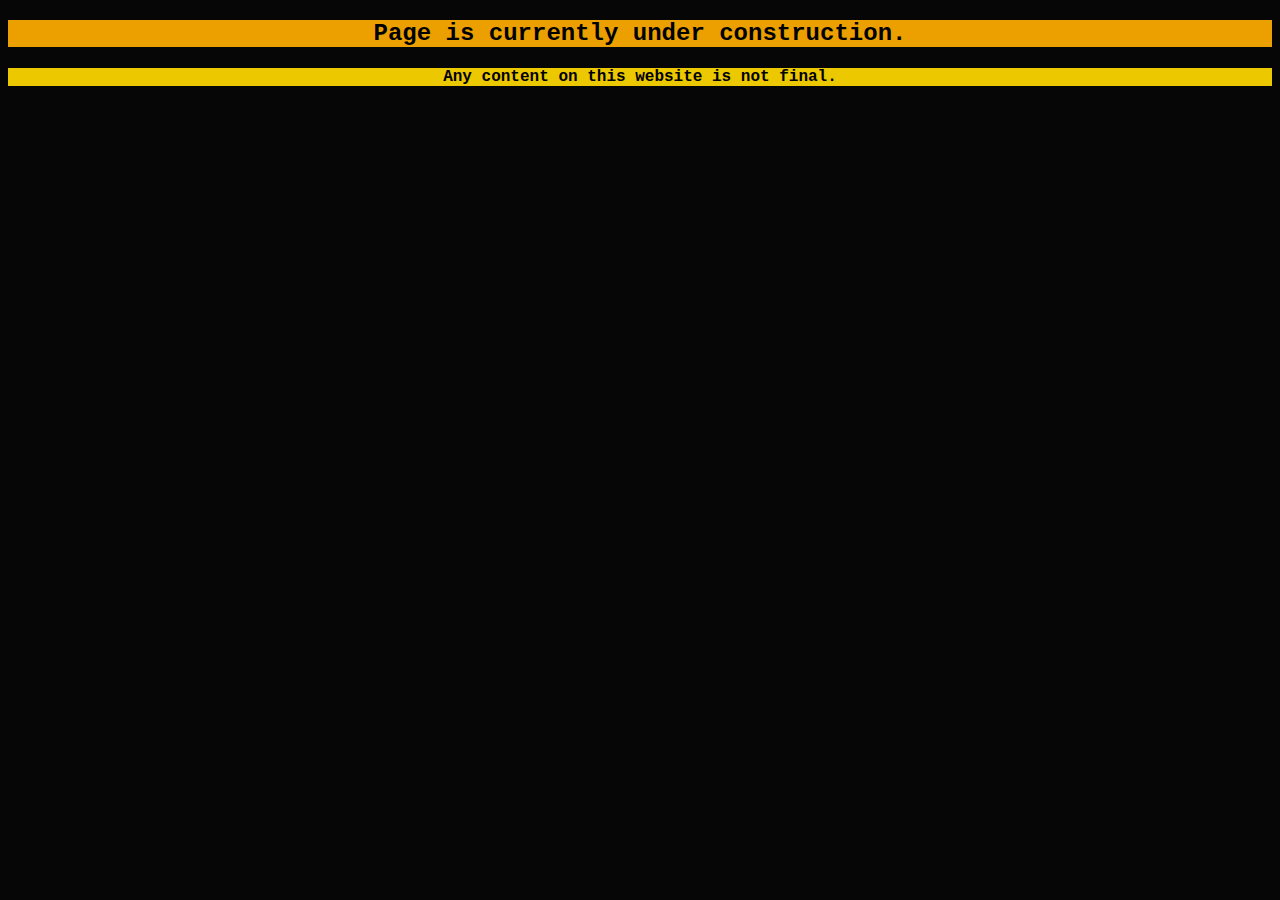
==== index.html @ c92a7c87 "wip" ====
<!DOCTYPE html>
<html lang="en">
<head>
    <meta charset="UTF-8">
    <meta name="viewport" content="width=device-width, initial-scale=1.0">
    <title>Document</title>
</head>
<style>
    html, body {
        background-color: #060606;
        color: #000000;
        font-family: 'Courier New';
    }

    h2 {
        text-align: center;
        background-color: #eba000;
    }

    h4 {
        text-align: center;
        background-color: #ebc800;
    }
</style>
<body>
    <h2>Page is currently under construction.</h2>
    <h4>Any content on this website is not final.</h4>
</body>
</html>
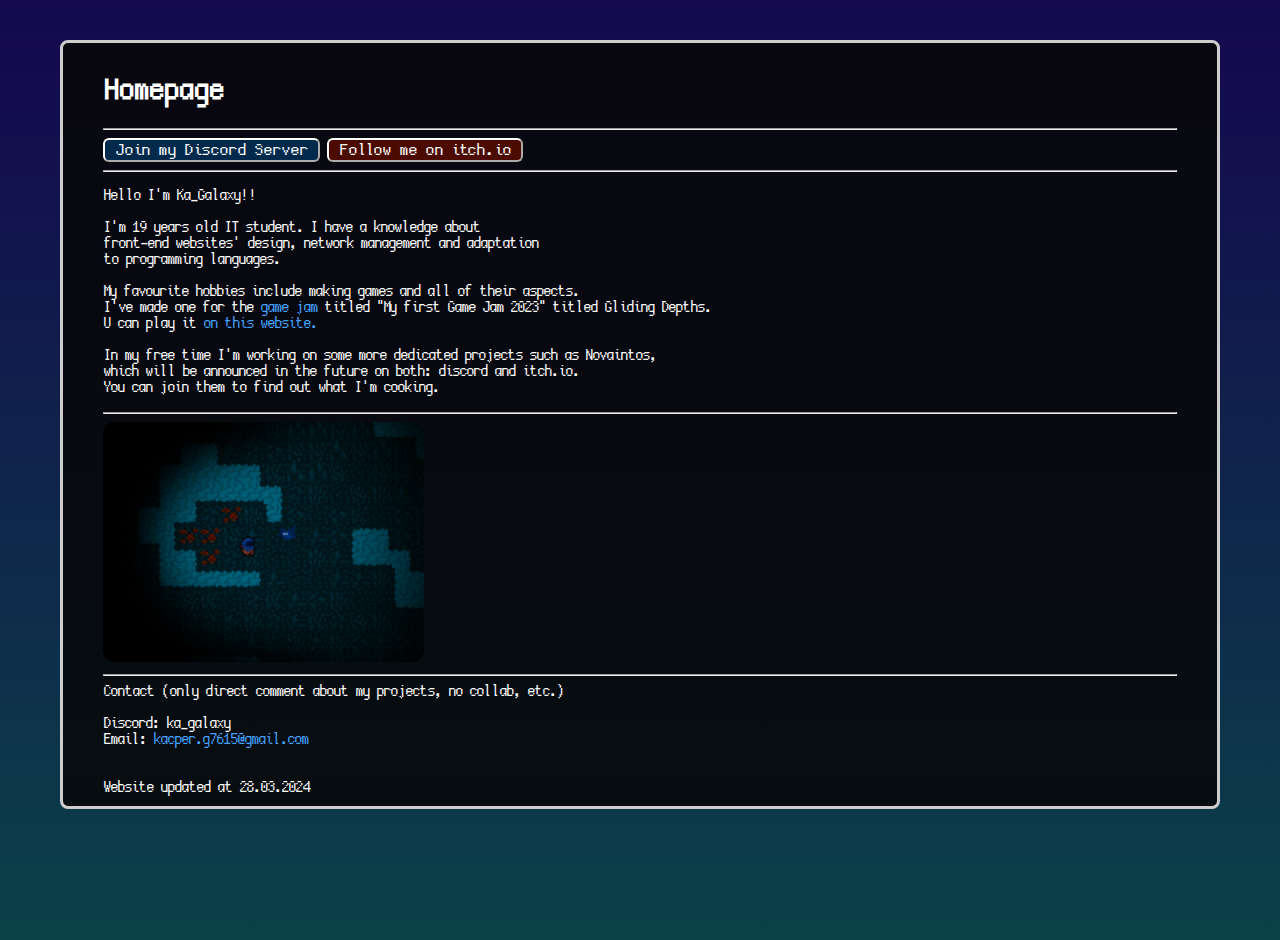
==== commit e5fd3905: "initial website" ====
--- a/index.html
+++ b/index.html
@@ -3,27 +3,46 @@
 <head>
     <meta charset="UTF-8">
     <meta name="viewport" content="width=device-width, initial-scale=1.0">
-    <title>Document</title>
+    <link rel="icon" href="favicon.ico" type="image/x-icon">
+    <link rel="stylesheet" href="css/styles.css">
+    <title>Ka_Galaxy</title>
 </head>
-<style>
-    html, body {
-        background-color: #060606;
-        color: #000000;
-        font-family: 'Courier New';
-    }
-
-    h2 {
-        text-align: center;
-        background-color: #eba000;
-    }
-
-    h4 {
-        text-align: center;
-        background-color: #ebc800;
-    }
-</style>
 <body>
-    <h2>Page is currently under construction.</h2>
-    <h4>Any content on this website is not final.</h4>
+    <div id="content-main">
+        <h1>Homepage</h1>
+        <hr>
+        <a href="discord_invite.html" target="_blank"><button type="button" id="redirect-discord">Join my Discord Server</button></a>
+        <a href="https://ka-galaxy.itch.io/" target="_blank"><button id="redirect-itch">Follow me on itch.io</button></a>
+        <hr>
+        <p>
+            Hello I'm Ka_Galaxy!!
+        </p>
+        <p>
+            I'm 19 years old IT student. I have a knowledge about<br>
+            front-end websites' design, network management and adaptation<br>
+            to programming languages.<br>
+            <br>
+            My favourite hobbies include making games and all of their aspects.<br>
+            I've made one for the <a href="https://itch.io/jam/my-first-game-jam-summer-2023" target="_blank">game jam</a> titled "My first Game Jam 2023" titled Gliding Depths.<br>
+            U can play it
+            <a href="https://ka-galaxy.itch.io/gliding-depths" target="_blank">
+                on this website.
+            </a><br><br>
+            In my free time I'm working on some more dedicated projects such as Novaintos,<br>
+            which will be announced in the future on both: discord and itch.io.<br>
+            You can join them to find out what I'm cooking.
+            <hr>
+            <img src="images/gliding_depths_1.png" alt="Screenshot 1" height="240" style="border-radius: 12px;">
+            <br><hr>
+            Contact (only direct comment about my projects, no collab, etc.)<br>
+            <br>
+            Discord: ka_galaxy<br>
+            Email: <a href="mailto:kacper.g7615@gmail.com">kacper.g7615@gmail.com</a>
+            <br><br>
+        </p>
+        <footer>
+            Website updated at 28.03.2024
+        </footer>
+    </div>
 </body>
 </html>--- a/css/styles.css
+++ b/css/styles.css
@@ -0,0 +1,69 @@
+/* Custom font */
+@font-face {
+    font-family: 'Cozette';
+    src: url('../fonts/CozetteVector.ttf') format('truetype');
+    }
+
+.custom-font-text {
+    font-family: 'CustomFont', sans-serif; /* With fallback */
+}
+
+html, body {
+    min-height: 100vh;
+    margin: 0px;
+    
+    background: linear-gradient(to bottom, rgba(21, 0, 138, 0.5), rgba(3, 111, 126, 0.5));
+    background-size: cover;
+
+    background-color: #131313;
+
+    color: #ffffff;
+    font-family: 'Cozette';
+}
+
+a {
+    text-decoration: none;
+    color: #45a2ff;
+}
+a:hover {
+    color: #6bfff3;
+}
+a:visited {
+    color: #c773ff;
+}
+
+#content-main {
+    margin: 40px 60px;
+
+    padding: 10px 40px;
+
+    border: 3px solid #cdcdcd;
+    border-radius: 8px;
+
+    background-color: #070707dd;
+}
+
+button {
+    font-family: "Cozette";
+    color: white;
+}
+
+#redirect-discord {
+    font-size: large;
+    border-radius: 6px;
+    color: white;
+    border-color: #ffffff;
+    padding-left: 10px;
+    padding-right: 10px;
+    background-color: rgb(0, 41, 75);
+}
+
+#redirect-itch {
+    font-size: large;
+    border-radius: 6px;
+    color: white;
+    border-color: #ffffff;
+    padding-left: 10px;
+    padding-right: 10px;
+    background-color: rgb(75, 11, 0);
+}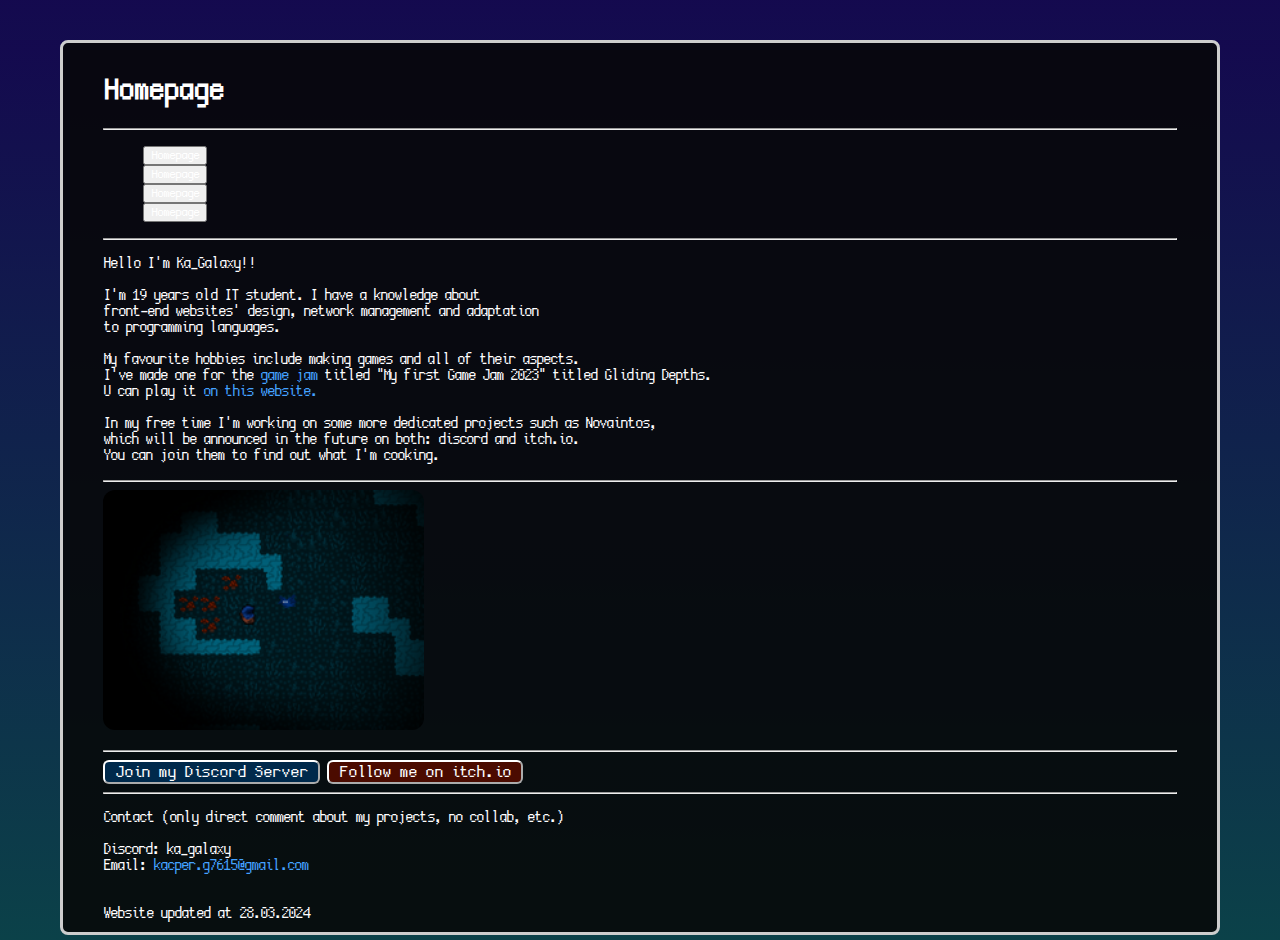
==== commit d0c207ec: "rearranged" ====
--- a/index.html
+++ b/index.html
@@ -3,16 +3,22 @@
 <head>
     <meta charset="UTF-8">
     <meta name="viewport" content="width=device-width, initial-scale=1.0">
-    <link rel="icon" href="favicon.ico" type="image/x-icon">
-    <link rel="stylesheet" href="css/styles.css">
+    <link rel="icon" href="_res/favicon.ico" type="image/x-icon">
+    <link rel="stylesheet" href="_res/css/styles.css">
     <title>Ka_Galaxy</title>
 </head>
 <body>
     <div id="content-main">
         <h1>Homepage</h1>
         <hr>
-        <a href="discord_invite.html" target="_blank"><button type="button" id="redirect-discord">Join my Discord Server</button></a>
-        <a href="https://ka-galaxy.itch.io/" target="_blank"><button id="redirect-itch">Follow me on itch.io</button></a>
+        <nav>
+            <ul>
+                <li><a href="#"><button>Homepage</button></a></li>
+                <li><a href="#"><button>Homepage</button></a></li>
+                <li><a href="#"><button>Homepage</button></a></li>
+                <li><a href="#"><button>Homepage</button></a></li>
+            </ul>
+        </nav>
         <hr>
         <p>
             Hello I'm Ka_Galaxy!!
@@ -32,14 +38,21 @@
             which will be announced in the future on both: discord and itch.io.<br>
             You can join them to find out what I'm cooking.
             <hr>
-            <img src="images/gliding_depths_1.png" alt="Screenshot 1" height="240" style="border-radius: 12px;">
-            <br><hr>
+            <img src="_res/images/gliding_depths_1.png" alt="Screenshot 1" height="240" style="border-radius: 12px;">
+            <br>    
+        </p>
+        <hr>
+        <a href="discord/index.html" target="_blank"><button type="button" id="redirect-discord">Join my Discord Server</button></a>
+        <a href="https://ka-galaxy.itch.io/" target="_blank"><button id="redirect-itch">Follow me on itch.io</button></a>
+        <hr>
+        <p>
             Contact (only direct comment about my projects, no collab, etc.)<br>
             <br>
             Discord: ka_galaxy<br>
             Email: <a href="mailto:kacper.g7615@gmail.com">kacper.g7615@gmail.com</a>
             <br><br>
         </p>
+        
         <footer>
             Website updated at 28.03.2024
         </footer>
--- a/_res/css/styles.css
+++ b/_res/css/styles.css
@@ -0,0 +1,73 @@
+/* Custom font */
+@font-face {
+    font-family: 'Cozette';
+    src: url('../fonts/CozetteVector.ttf') format('truetype');
+    }
+
+.custom-font-text {
+    font-family: 'CustomFont', sans-serif; /* With fallback */
+}
+
+html, body {
+    min-height: 100vh;
+    margin: 0px;
+    
+    background: linear-gradient(to bottom, rgba(21, 0, 138, 0.5), rgba(3, 111, 126, 0.5));
+    background-size: cover;
+
+    background-color: #131313;
+
+    color: #ffffff;
+    font-family: 'Cozette';
+}
+
+nav ul {
+    list-style: none;
+}
+
+a {
+    text-decoration: none;
+    color: #45a2ff;
+}
+a:hover {
+    color: #6bfff3;
+}
+a:visited {
+    color: #c773ff;
+}
+
+#content-main {
+    margin: 40px 60px;
+
+    padding: 10px 40px;
+
+    border: 3px solid #cdcdcd;
+    border-radius: 8px;
+
+    background-color: #070707dd;
+}
+
+button {
+    font-family: "Cozette";
+    color: white;
+}
+
+#redirect-discord {
+    font-size: large;
+    border-radius: 6px;
+    color: white;
+    border-color: #ffffff;
+    padding-left: 10px;
+    padding-right: 10px;
+    background-color: rgb(0, 41, 75);
+}
+
+#redirect-itch {
+    font-size: large;
+    border-radius: 6px;
+    color: white;
+    border-color: #ffffff;
+    padding-left: 10px;
+    padding-right: 10px;
+    background-color: rgb(75, 11, 0);
+}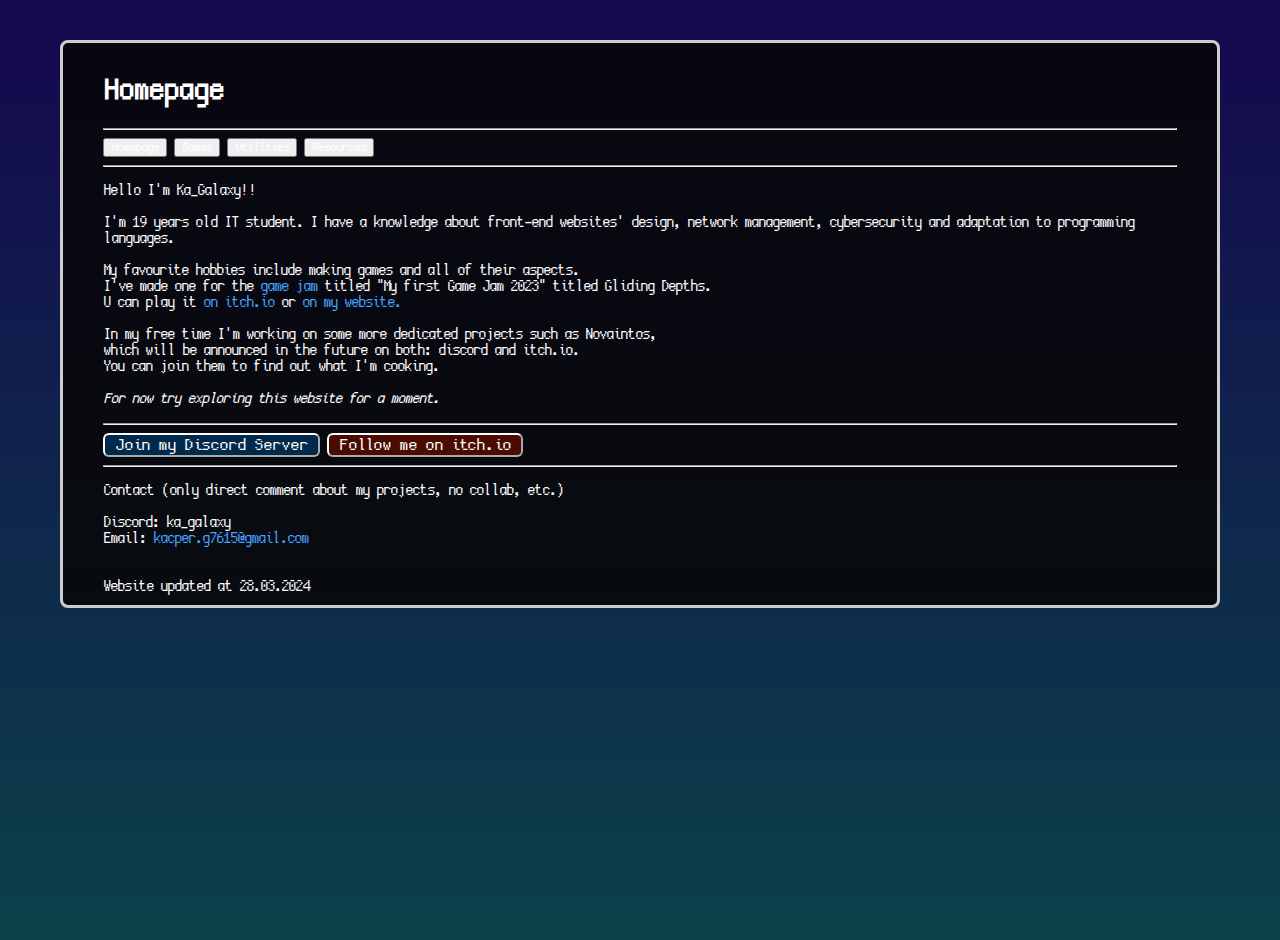
==== commit 4645de40: "initial expansion" ====
--- a/index.html
+++ b/index.html
@@ -1,45 +1,47 @@
 <!DOCTYPE html>
+<!--Have a peak c:-->
 <html lang="en">
 <head>
     <meta charset="UTF-8">
     <meta name="viewport" content="width=device-width, initial-scale=1.0">
-    <link rel="icon" href="_res/favicon.ico" type="image/x-icon">
-    <link rel="stylesheet" href="_res/css/styles.css">
-    <title>Ka_Galaxy</title>
+    <link rel="icon" href="/_res/favicon.ico" type="image/x-icon">
+    <link rel="stylesheet" href="/_res/css/styles.css">
+    <link rel="stylesheet" href="/_res/css/minimal.css">
+    <script src="/_res/js/web_date.js" defer></script>
+    <title>Homepage</title>
 </head>
 <body>
     <div id="content-main">
         <h1>Homepage</h1>
         <hr>
         <nav>
-            <ul>
-                <li><a href="#"><button>Homepage</button></a></li>
-                <li><a href="#"><button>Homepage</button></a></li>
-                <li><a href="#"><button>Homepage</button></a></li>
-                <li><a href="#"><button>Homepage</button></a></li>
-            </ul>
+            <a href="/"><button>Homepage</button></a>
+            <a href="/games/"><button>Games</button></a>
+            <a href="/utilities/"><button>Utilities</button></a>
+            <a href="/resources/"><button>Resources</button></a>
         </nav>
         <hr>
         <p>
             Hello I'm Ka_Galaxy!!
         </p>
         <p>
-            I'm 19 years old IT student. I have a knowledge about<br>
-            front-end websites' design, network management and adaptation<br>
-            to programming languages.<br>
-            <br>
+            I'm 19 years old IT student. I have a knowledge about 
+            front-end websites' design, network management, cybersecurity 
+            and adaptation to programming languages.
+        </p>
+        <p>
             My favourite hobbies include making games and all of their aspects.<br>
             I've made one for the <a href="https://itch.io/jam/my-first-game-jam-summer-2023" target="_blank">game jam</a> titled "My first Game Jam 2023" titled Gliding Depths.<br>
             U can play it
-            <a href="https://ka-galaxy.itch.io/gliding-depths" target="_blank">
-                on this website.
-            </a><br><br>
+            <a href="https://ka-galaxy.itch.io/gliding-depths" target="_blank">on itch.io</a> or <a href="/games/">on my website.</a>
+        </p>
+        <p>
             In my free time I'm working on some more dedicated projects such as Novaintos,<br>
             which will be announced in the future on both: discord and itch.io.<br>
             You can join them to find out what I'm cooking.
-            <hr>
-            <img src="_res/images/gliding_depths_1.png" alt="Screenshot 1" height="240" style="border-radius: 12px;">
-            <br>    
+        </p>
+        <p>
+            <i>For now try exploring this website for a moment.</i>
         </p>
         <hr>
         <a href="discord/index.html" target="_blank"><button type="button" id="redirect-discord">Join my Discord Server</button></a>
@@ -54,7 +56,7 @@
         </p>
         
         <footer>
-            Website updated at 28.03.2024
+            Website updated at <span id="edit-date-container">...</span>
         </footer>
     </div>
 </body>
--- a/_res/css/minimal.css
+++ b/_res/css/minimal.css
@@ -0,0 +1,10 @@
+/* Generally for mobile users quick solution*/
+@media only screen and (max-width: 768px) {
+    #content-main {
+        margin: 0px;
+        padding: 20px;
+    }
+    #wip {
+        font-size: large;
+    }
+}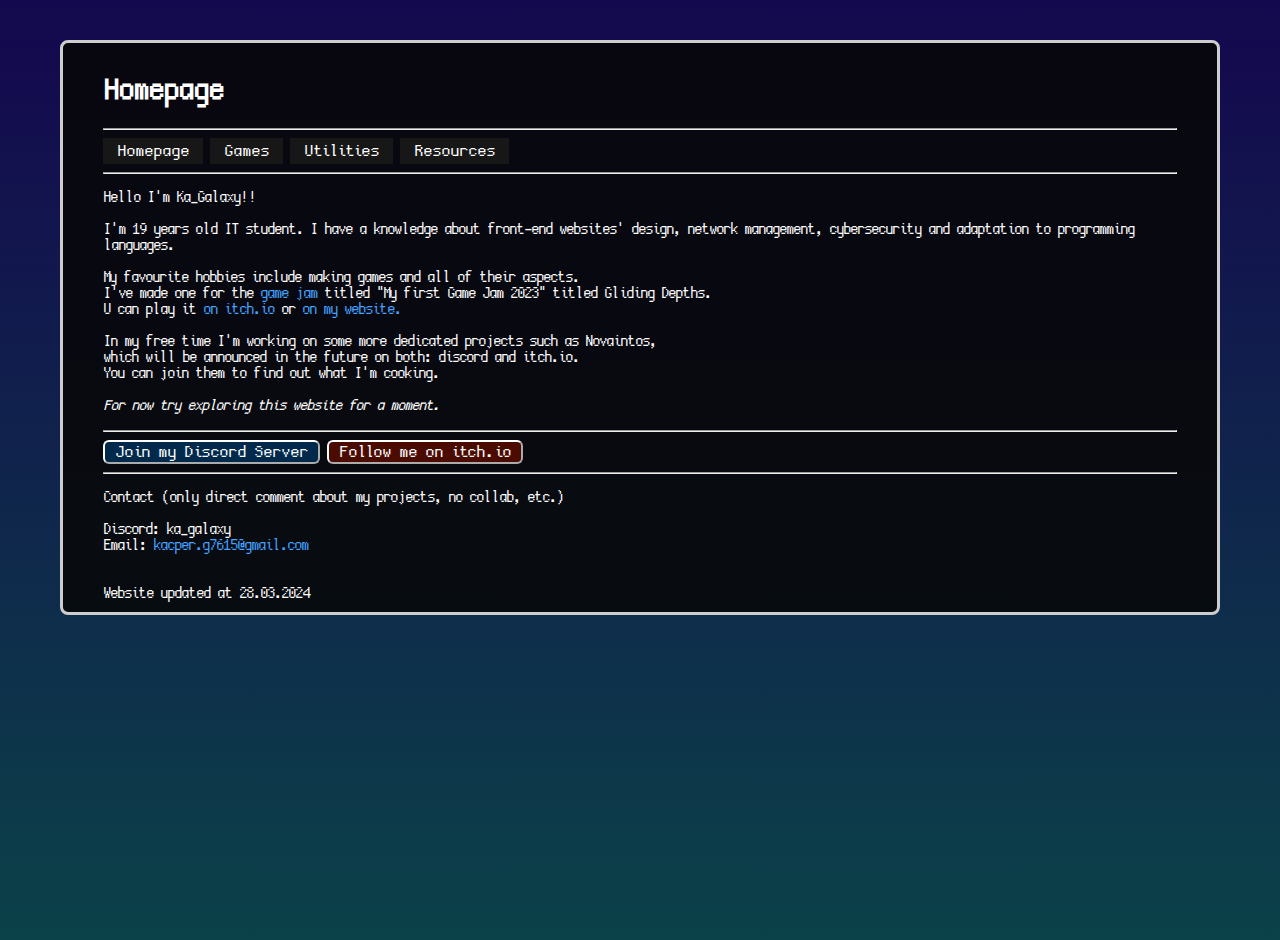
==== commit 23760c7a: "initial expansion" ====
--- a/index.html
+++ b/index.html
@@ -4,10 +4,10 @@
 <head>
     <meta charset="UTF-8">
     <meta name="viewport" content="width=device-width, initial-scale=1.0">
-    <link rel="icon" href="/_res/favicon.ico" type="image/x-icon">
-    <link rel="stylesheet" href="/_res/css/styles.css">
-    <link rel="stylesheet" href="/_res/css/minimal.css">
-    <script src="/_res/js/web_date.js" defer></script>
+    <link rel="icon" href="/raw/favicon.ico" type="image/x-icon">
+    <link rel="stylesheet" href="/raw/css/styles.css">
+    <link rel="stylesheet" href="/raw/css/minimal.css">
+    <script src="/raw/js/web_date.js" defer></script>
     <title>Homepage</title>
 </head>
 <body>
--- a/raw/css/styles.css
+++ b/raw/css/styles.css
@@ -0,0 +1,132 @@
+/* Custom font */
+@font-face {
+    font-family: 'Cozette';
+    src: url('../fonts/CozetteVector.ttf') format('truetype');
+    }
+
+.custom-font-text {
+    font-family: 'CustomFont', sans-serif; /* With fallback */
+}
+
+#wip {
+    background-color: rgb(190, 114, 0);
+}
+
+* {
+    box-sizing: border-box;
+}
+
+html, body {
+    min-height: 100vh;
+    min-width: 80vh;
+    margin: 0px;
+    
+    background: linear-gradient(to bottom, rgba(21, 0, 138, 0.5), rgba(3, 111, 126, 0.5));
+    background-size: cover;
+
+    background-color: #131313;
+
+    color: #ffffff;
+    font-family: 'Cozette';
+}
+
+nav {
+    display: inline-block;
+}   
+nav button {
+    background-color: #171717;
+    border: none;
+    padding: 4px 14px;
+}
+
+a {
+    text-decoration: none;
+    color: #45a2ff;
+}
+a:hover {
+    color: #6bfff3;
+}
+a:visited {
+    color: #c773ff;
+}
+
+#content-main {
+    margin: 40px 60px;
+
+    padding: 10px 40px;
+
+    border: 3px solid #cdcdcd;
+    border-radius: 8px;
+
+    background-color: #070707dd;
+}
+
+#game-overview {
+    border: 2px solid #c773ff;
+    padding: 10px 20px;
+}
+#game-overview-header {
+    font-size: xx-large;
+    font-weight: bold;
+    display: flex;
+    justify-content: space-between;
+    align-items: center;
+}
+#game-overview-buttons {
+    margin-left: 10px;
+    color: white;
+    font-size: large;
+}
+#game-overview-buttons a:nth-child(1) button {
+    border: none;
+    padding: 14px 30px;
+    background-color: rgb(0, 41, 75);
+}
+#game-overview-buttons a:nth-child(2) button {
+    border: none;
+    padding: 14px 30px;
+    background-color: rgb(0, 75, 25);
+}
+#game-overview-screenshots {
+    white-space: nowrap;
+    overflow-x: auto;
+}
+#game-overview-screenshots img {
+    display: inline-block;
+    height: 220px;
+}
+
+button {
+    font-family: "Cozette";
+    color: white;
+    font-size: large;
+    cursor: pointer; 
+}
+button:hover {
+    filter: brightness(150%);
+    cursor: progress;
+    cursor: pointer; 
+}
+button:active {
+    filter: brightness(70%);
+}
+
+#redirect-discord {
+    font-size: large;
+    border-radius: 6px;
+    color: white;
+    border-color: #ffffff;
+    padding-left: 10px;
+    padding-right: 10px;
+    background-color: rgb(0, 41, 75);
+}
+
+#redirect-itch {
+    font-size: large;
+    border-radius: 6px;
+    color: white;
+    border-color: #ffffff;
+    padding-left: 10px;
+    padding-right: 10px;
+    background-color: rgb(75, 11, 0);
+}--- a/raw/css/minimal.css
+++ b/raw/css/minimal.css
@@ -0,0 +1,10 @@
+/* Generally for mobile users quick solution*/
+@media only screen and (max-width: 768px) {
+    #content-main {
+        margin: 0px;
+        padding: 20px;
+    }
+    #wip {
+        font-size: large;
+    }
+}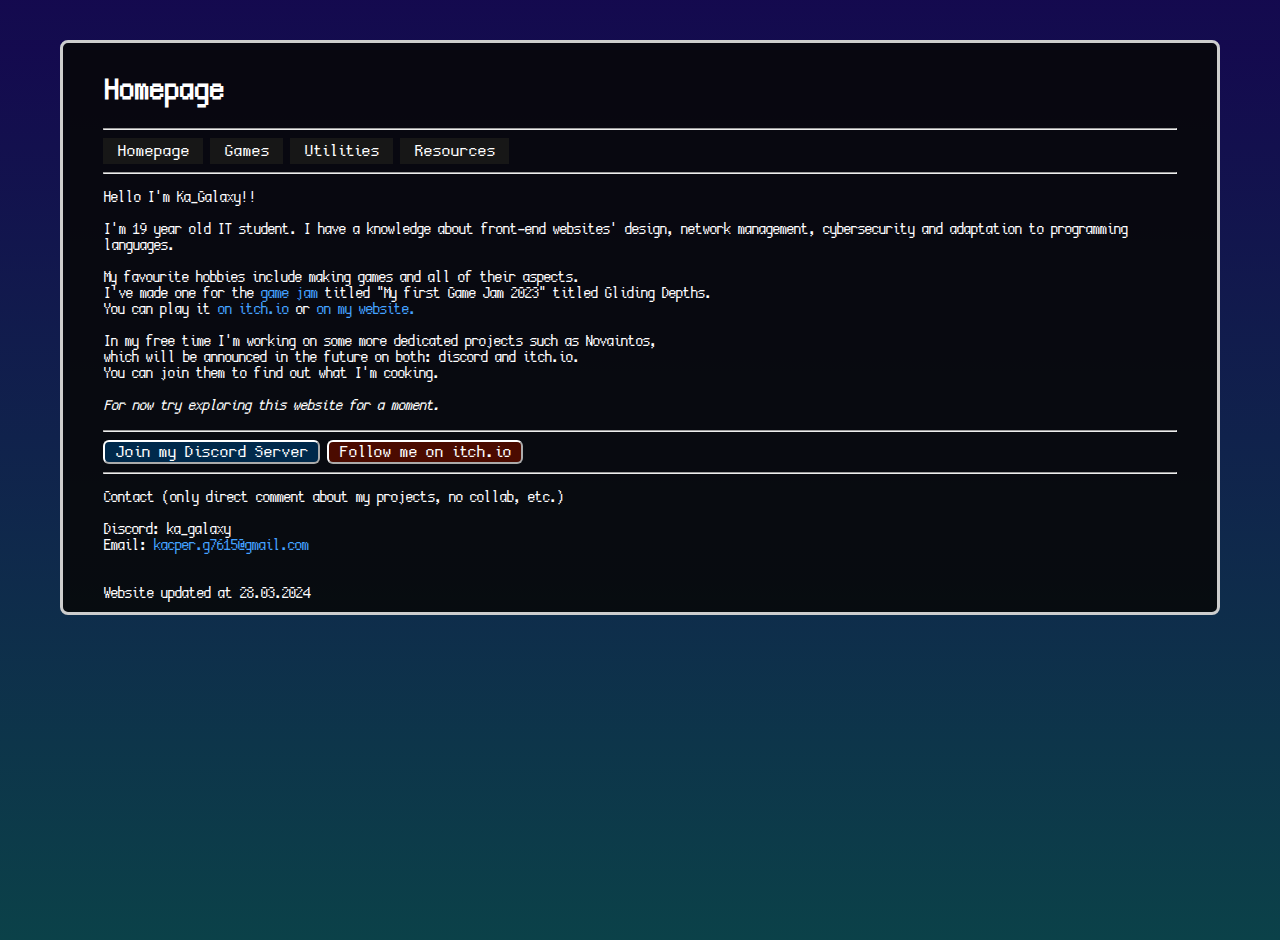
==== commit 3cba49b0: "minor correction" ====
--- a/index.html
+++ b/index.html
@@ -25,14 +25,14 @@
             Hello I'm Ka_Galaxy!!
         </p>
         <p>
-            I'm 19 years old IT student. I have a knowledge about 
+            I'm 19 year old IT student. I have a knowledge about 
             front-end websites' design, network management, cybersecurity 
             and adaptation to programming languages.
         </p>
         <p>
             My favourite hobbies include making games and all of their aspects.<br>
             I've made one for the <a href="https://itch.io/jam/my-first-game-jam-summer-2023" target="_blank">game jam</a> titled "My first Game Jam 2023" titled Gliding Depths.<br>
-            U can play it
+            You can play it
             <a href="https://ka-galaxy.itch.io/gliding-depths" target="_blank">on itch.io</a> or <a href="/games/">on my website.</a>
         </p>
         <p>
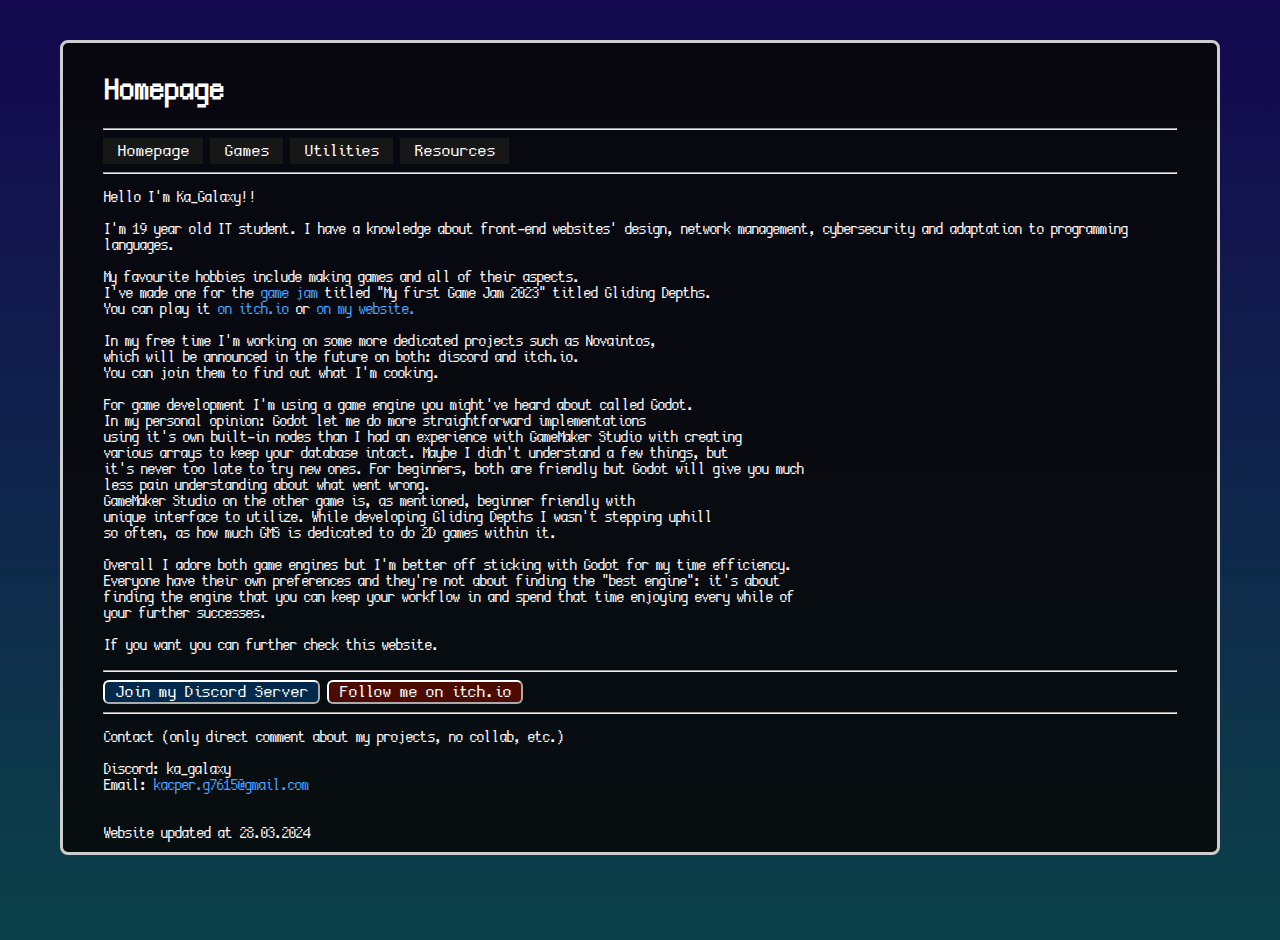
==== commit 5b433500: "more bio" ====
--- a/index.html
+++ b/index.html
@@ -41,7 +41,24 @@
             You can join them to find out what I'm cooking.
         </p>
         <p>
-            <i>For now try exploring this website for a moment.</i>
+            For game development I'm using a game engine you might've heard about called Godot.<br>
+            In my personal opinion: Godot let me do more straightforward implementations<br>
+            using it's own built-in nodes than I had an experience with GameMaker Studio with creating<br>
+            various arrays to keep your database intact. Maybe I didn't understand a few things, but<br>
+            it's never too late to try new ones. For beginners, both are friendly but Godot will give you much<br>
+            less pain understanding about what went wrong.<br>
+            GameMaker Studio on the other game is, as mentioned, beginner friendly with<br>
+            unique interface to utilize. While developing Gliding Depths I wasn't stepping uphill<br>
+            so often, as how much GMS is dedicated to do 2D games within it.
+        </p>
+        <p>
+            Overall I adore both game engines but I'm better off sticking with Godot for my time efficiency.<br>
+            Everyone have their own preferences and they're not about finding the "best engine": it's about<br>
+            finding the engine that you can keep your workflow in and spend that time enjoying every while of<br>
+            your further successes.
+        </p>
+        <p>
+            If you want you can further check this website.
         </p>
         <hr>
         <a href="discord/index.html" target="_blank"><button type="button" id="redirect-discord">Join my Discord Server</button></a>
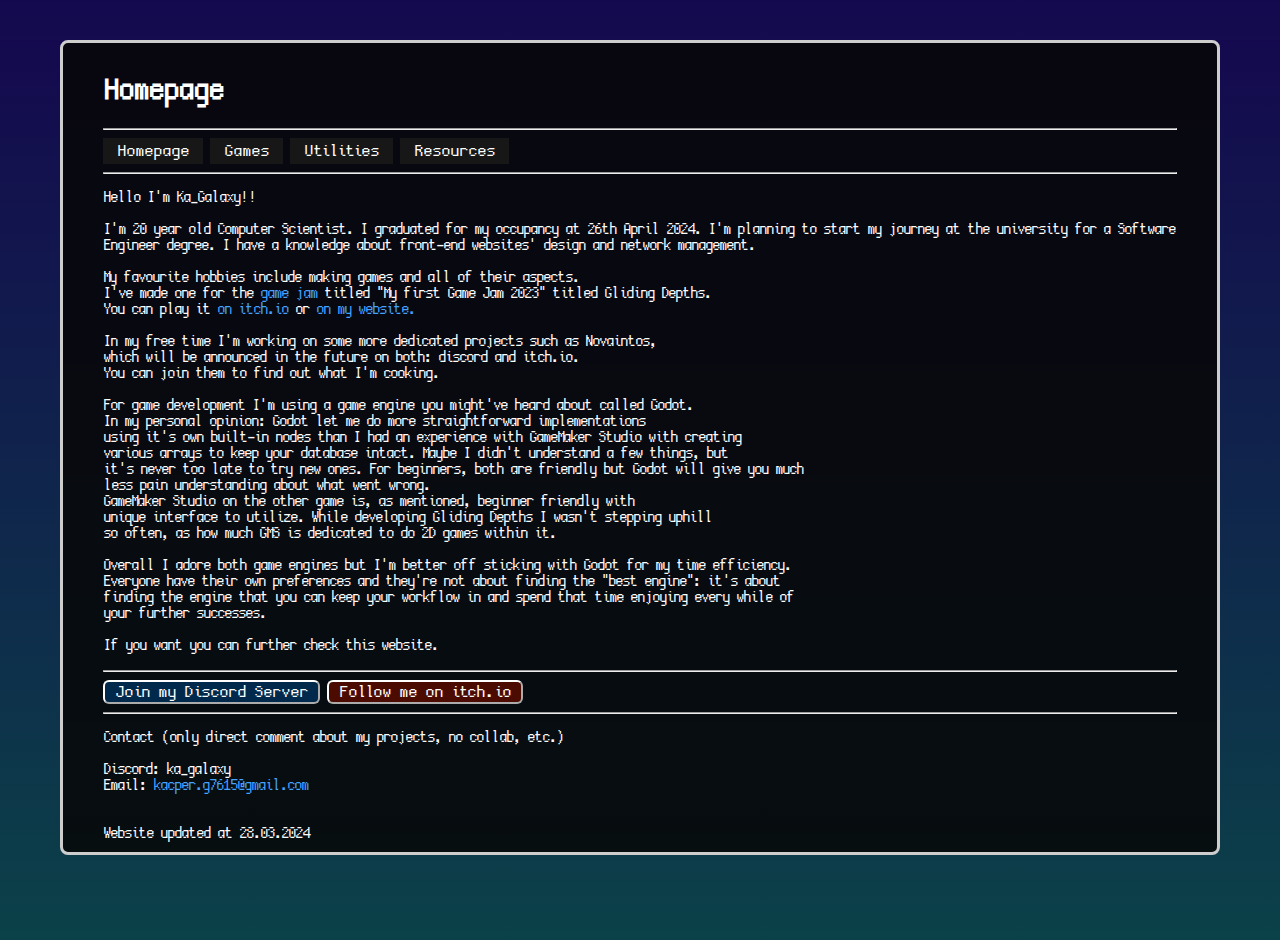
==== commit c78ce820: "Updated bio" ====
--- a/index.html
+++ b/index.html
@@ -25,9 +25,9 @@
             Hello I'm Ka_Galaxy!!
         </p>
         <p>
-            I'm 19 year old IT student. I have a knowledge about 
-            front-end websites' design, network management, cybersecurity 
-            and adaptation to programming languages.
+            I'm 20 year old Computer Scientist. I graduated for my occupancy at 26th April 2024.
+            I'm planning to start my journey at the university for a Software Engineer degree.
+            I have a knowledge about front-end websites' design and network management.
         </p>
         <p>
             My favourite hobbies include making games and all of their aspects.<br>
--- a/raw/css/styles.css
+++ b/raw/css/styles.css
@@ -80,11 +80,13 @@
 #game-overview-buttons a:nth-child(1) button {
     border: none;
     padding: 14px 30px;
+    width: 140px;
     background-color: rgb(0, 41, 75);
 }
 #game-overview-buttons a:nth-child(2) button {
     border: none;
     padding: 14px 30px;
+    width: 140px;
     background-color: rgb(0, 75, 25);
 }
 #game-overview-screenshots {
